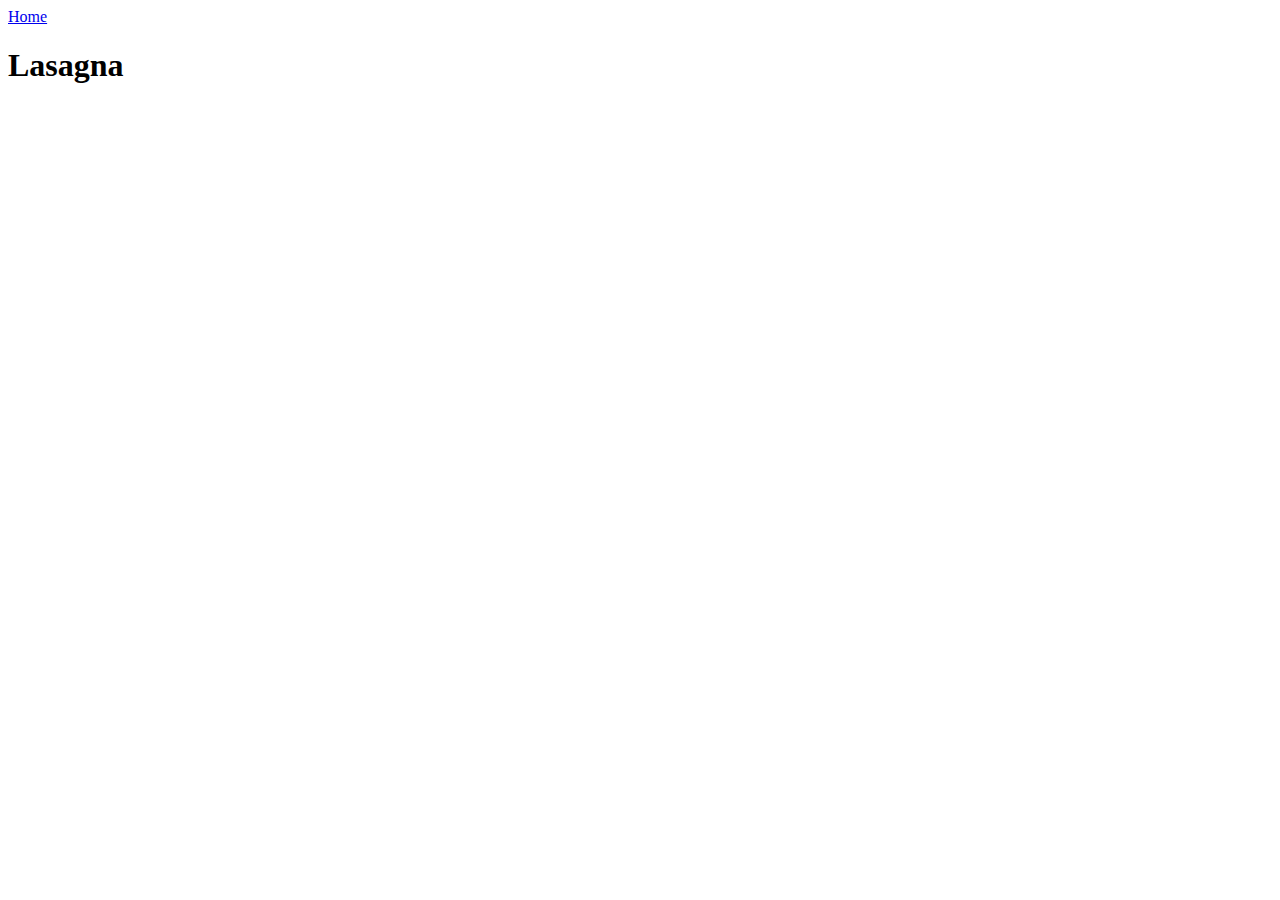
==== recipes/lasagna.html @ 937e71cf "Create new recipe file and added project plan to index html file" ====
<!DOCTYPE html>
<html lang="en">
<head>
    <meta charset="UTF-8">
    <meta name="viewport" content="width=device-width, initial-scale=1.0">
    <title>Document</title>
</head>
<body>
    <a href="../index.html">Home</a>
    <h1>Lasagna</h1>
    <!-- Image of the dish <alt text and height and width -->
     <!-- Description heading <h2> -->
      <!-- Para descibing the recipe -->
       <!-- Ingredients needed in an unordered list <ul> -->
        <!-- Steps to make the recipe in an ordered list <ol> -->
</body>
</html>
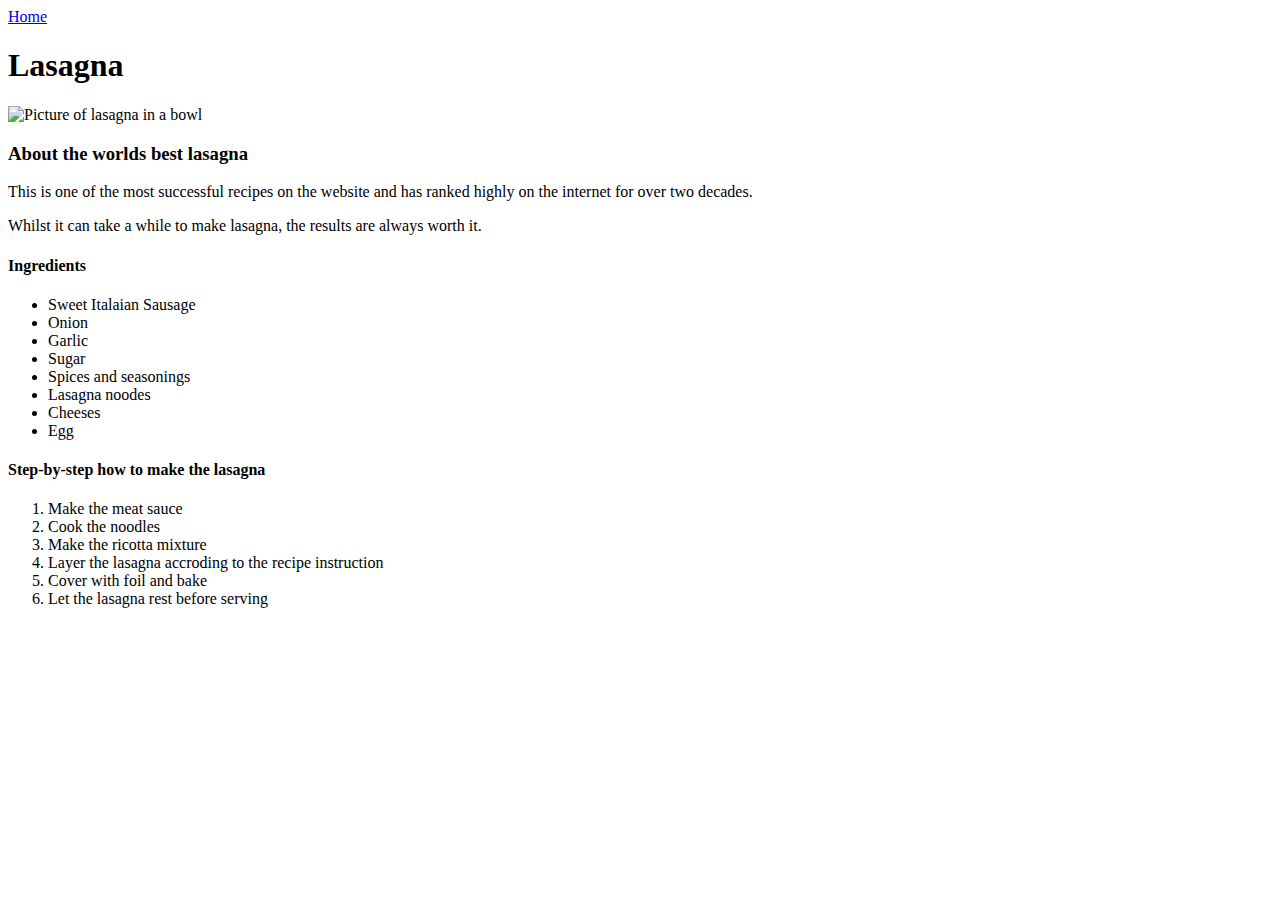
==== commit 49868b27: "Recipe added" ====
--- a/recipes/lasagna.html
+++ b/recipes/lasagna.html
@@ -8,10 +8,29 @@
 <body>
     <a href="../index.html">Home</a>
     <h1>Lasagna</h1>
-    <!-- Image of the dish <alt text and height and width -->
-     <!-- Description heading <h2> -->
-      <!-- Para descibing the recipe -->
-       <!-- Ingredients needed in an unordered list <ul> -->
-        <!-- Steps to make the recipe in an ordered list <ol> -->
+    <img src="https://www.allrecipes.com/thmb/iOfxQGOJTdM0K6edW-MFkn-nydE=/0x512/filters:no_upscale():max_bytes(150000):strip_icc():format(webp)/23600-worlds-best-lasagna-DDMFS-4x3-1196-24c5401652934ffb96d3d94bc9fbe2d7.jpg" alt="Picture of lasagna in a bowl" height="200" width ="200">
+    <h3>About the worlds best lasagna</h3>
+    <p>This is one of the most successful recipes on the website and has ranked highly on the internet for over two decades.</p>
+    <p>Whilst it can take a while to make lasagna, the results are always worth it.</p>
+    <h4>Ingredients</h4>
+    <ul>
+        <li>Sweet Italaian Sausage</li>
+        <li>Onion</li>
+        <li>Garlic</li>
+        <li>Sugar</li>
+        <li>Spices and seasonings</li>
+        <li>Lasagna noodes</li>
+        <li>Cheeses</li>
+        <li>Egg</li>
+    </ul>
+    <h4>Step-by-step how to make the lasagna</h4>
+    <ol>
+        <li>Make the meat sauce</li>
+        <li>Cook the noodles</li>
+        <li>Make the ricotta mixture</li>
+        <li>Layer the lasagna accroding to the recipe instruction</li>
+        <li>Cover with foil and bake</li>
+        <li>Let the lasagna rest before serving</li>
+    </ol>
 </body>
 </html>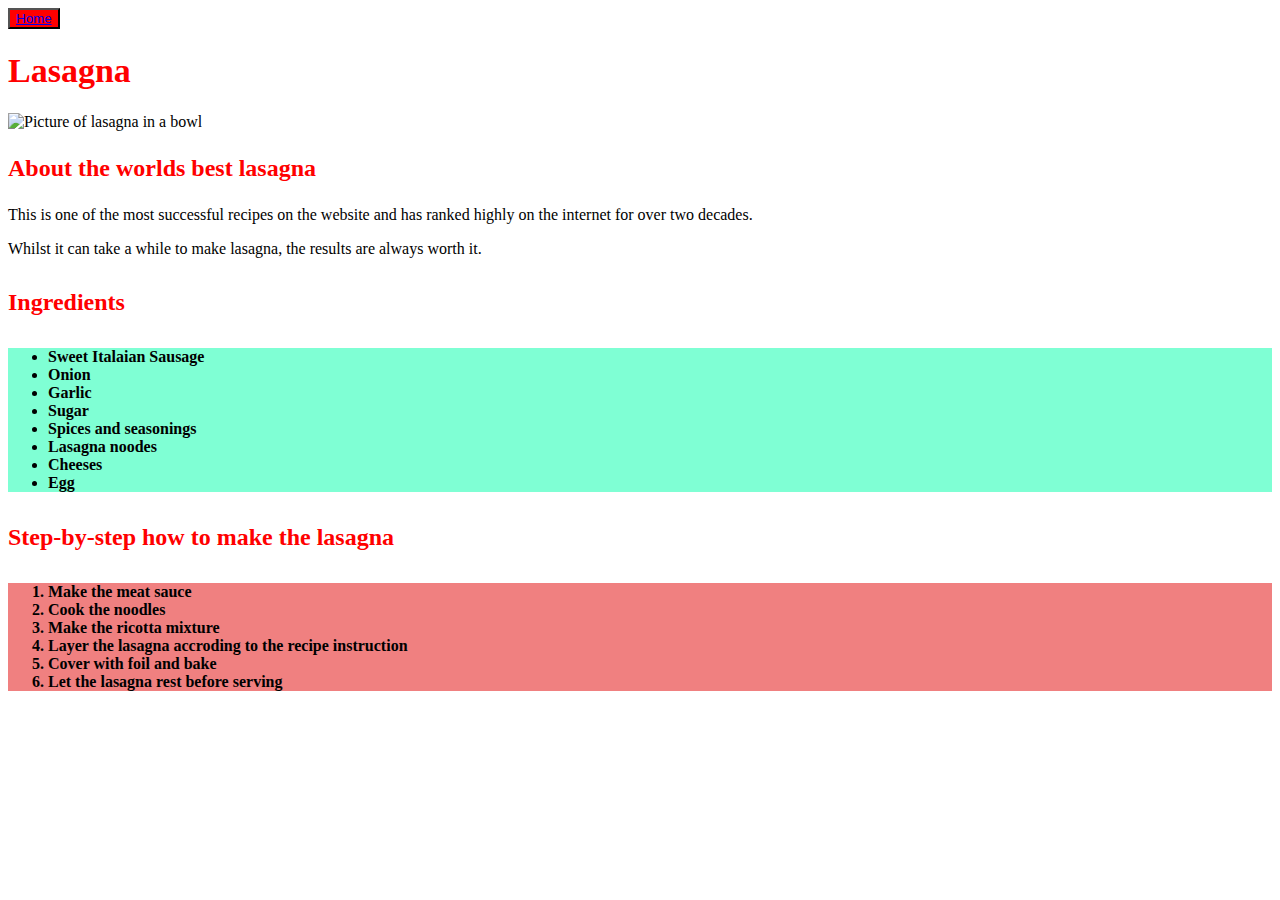
==== commit e085b1e5: "Updated recipes" ====
--- a/recipes/lasagna.html
+++ b/recipes/lasagna.html
@@ -3,17 +3,19 @@
 <head>
     <meta charset="UTF-8">
     <meta name="viewport" content="width=device-width, initial-scale=1.0">
-    <title>Document</title>
+    <title>Lasagna Recipe</title>
+    <link rel="stylesheet" href="lasagna.css">
+
 </head>
 <body>
-    <a href="../index.html">Home</a>
-    <h1>Lasagna</h1>
-    <img src="https://www.allrecipes.com/thmb/iOfxQGOJTdM0K6edW-MFkn-nydE=/0x512/filters:no_upscale():max_bytes(150000):strip_icc():format(webp)/23600-worlds-best-lasagna-DDMFS-4x3-1196-24c5401652934ffb96d3d94bc9fbe2d7.jpg" alt="Picture of lasagna in a bowl" height="200" width ="200">
-    <h3>About the worlds best lasagna</h3>
+   <button> <a class="button" id="homebutton" href="../index.html">Home</a></button>
+    <h1 class ="header main">Lasagna</h1>
+    <img src="https://www.allrecipes.com/thmb/iOfxQGOJTdM0K6edW-MFkn-nydE=/0x512/filters:no_upscale():max_bytes(150000):strip_icc():format(webp)/23600-worlds-best-lasagna-DDMFS-4x3-1196-24c5401652934ffb96d3d94bc9fbe2d7.jpg" alt="Picture of lasagna in a bowl" height="200" width ="300" class="image">
+    <h3 class ="header">About the worlds best lasagna</h3>
     <p>This is one of the most successful recipes on the website and has ranked highly on the internet for over two decades.</p>
     <p>Whilst it can take a while to make lasagna, the results are always worth it.</p>
-    <h4>Ingredients</h4>
-    <ul>
+    <h4 class="header">Ingredients</h4>
+    <ul class="list" id="ingredients">
         <li>Sweet Italaian Sausage</li>
         <li>Onion</li>
         <li>Garlic</li>
@@ -23,8 +25,8 @@
         <li>Cheeses</li>
         <li>Egg</li>
     </ul>
-    <h4>Step-by-step how to make the lasagna</h4>
-    <ol>
+    <h4 class="header">Step-by-step how to make the lasagna</h4>
+    <ol class="list" id="steps">
         <li>Make the meat sauce</li>
         <li>Cook the noodles</li>
         <li>Make the ricotta mixture</li>
--- a/recipes/lasagna.css
+++ b/recipes/lasagna.css
@@ -0,0 +1,28 @@
+.header{
+    color: red;
+    font-size: 24px
+}
+.header.main{
+    font-size: 34px;
+}
+.list{
+    font-family: 'Times New Roman', sans-serif;
+    font-weight: 700;
+}
+#ingredients{
+    background-color: aquamarine;
+}
+#steps{
+    background-color: lightcoral;
+}
+.image{
+    width:400px;
+    height: auto;
+}
+button{
+  background-color : red;
+  color: white;
+}
+button:hover{
+    background-color: gray;
+}